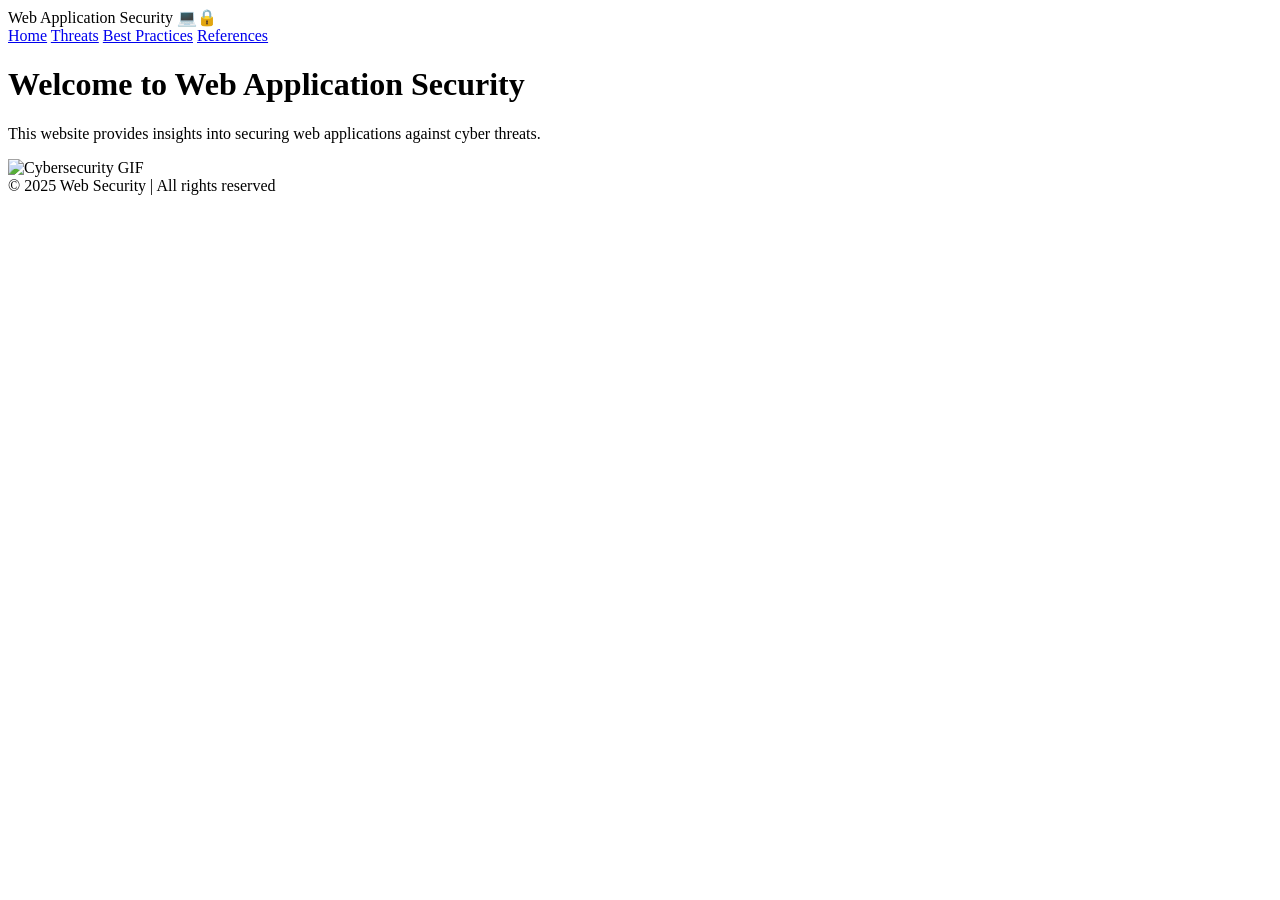
==== index.html @ e3ea3e13 "Add files via upload" ====
<!DOCTYPE html>
<html lang="en">
<head>
    <meta charset="UTF-8">
    <meta name="viewport" content="width=device-width, initial-scale=1.0">
    <title>Web Application Security</title>
    <link rel="stylesheet" href="styles.css">
</head>
<body>

<header>Web Application Security 💻🔒</header>

<nav>
    <a href="index.html">Home</a>
    <a href="topic1.html">Threats</a>
    <a href="topic2.html">Best Practices</a>
    <a href="references.html">References</a>
</nav>

<div class="container">
    <h1>Welcome to Web Application Security</h1>
    <p>This website provides insights into securing web applications against cyber threats.</p>
    <img src="https://media.giphy.com/media/l3vR6asMjj6TZ80fu/giphy.gif" alt="Cybersecurity GIF">
</div>

<footer>© 2025 Web Security | All rights reserved</footer>

</body>
</html>
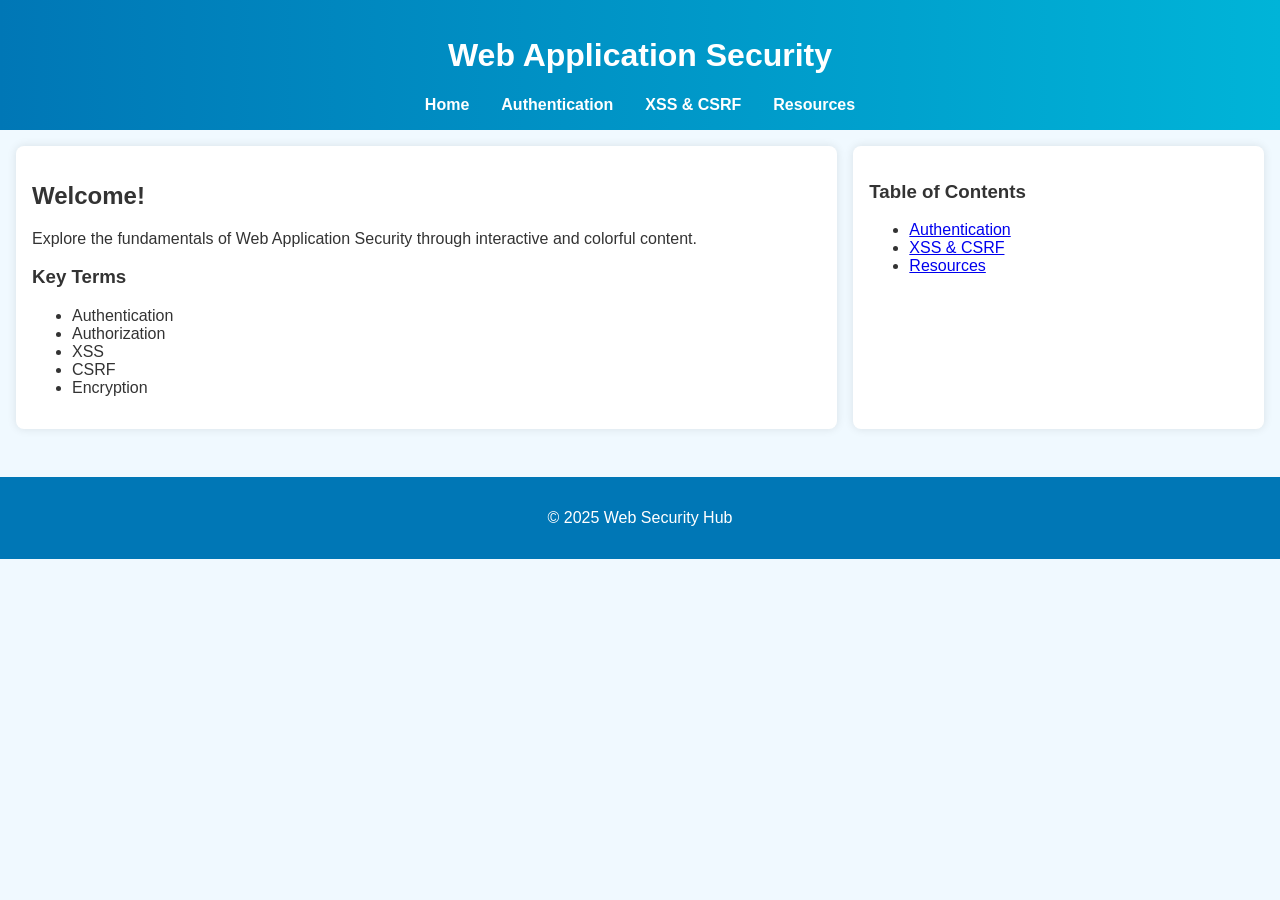
==== commit 53a8d62a: "Add files via upload" ====
--- a/index.html
+++ b/index.html
@@ -4,26 +4,46 @@
     <meta charset="UTF-8">
     <meta name="viewport" content="width=device-width, initial-scale=1.0">
     <title>Web Application Security</title>
-    <link rel="stylesheet" href="styles.css">
+    <link rel="stylesheet" href="style.css">
 </head>
 <body>
-
-<header>Web Application Security 💻🔒</header>
-
-<nav>
-    <a href="index.html">Home</a>
-    <a href="topic1.html">Threats</a>
-    <a href="topic2.html">Best Practices</a>
-    <a href="references.html">References</a>
-</nav>
-
-<div class="container">
-    <h1>Welcome to Web Application Security</h1>
-    <p>This website provides insights into securing web applications against cyber threats.</p>
-    <img src="https://media.giphy.com/media/l3vR6asMjj6TZ80fu/giphy.gif" alt="Cybersecurity GIF">
-</div>
-
-<footer>© 2025 Web Security | All rights reserved</footer>
-
+    <header>
+        <h1>Web Application Security</h1>
+        <nav>
+            <input type="checkbox" id="menu-toggle"/>
+            <label for="menu-toggle" class="menu-icon">&#9776;</label>
+            <ul class="menu">
+                <li><a href="index.html">Home</a></li>
+                <li><a href="authentication.html">Authentication</a></li>
+                <li><a href="xss-csrf.html">XSS & CSRF</a></li>
+                <li><a href="resources.html">Resources</a></li>
+            </ul>
+        </nav>
+    </header>
+    <main class="grid-container">
+        <section class="intro">
+            <h2>Welcome!</h2>
+            <p>Explore the fundamentals of Web Application Security through interactive and colorful content.</p>
+            <h3>Key Terms</h3>
+            <ul>
+                <li>Authentication</li>
+                <li>Authorization</li>
+                <li>XSS</li>
+                <li>CSRF</li>
+                <li>Encryption</li>
+            </ul>
+        </section>
+        <aside class="toc">
+            <h3>Table of Contents</h3>
+            <ul>
+                <li><a href="authentication.html">Authentication</a></li>
+                <li><a href="xss-csrf.html">XSS & CSRF</a></li>
+                <li><a href="resources.html">Resources</a></li>
+            </ul>
+        </aside>
+    </main>
+    <footer>
+        <p>&copy; 2025 Web Security Hub</p>
+    </footer>
 </body>
 </html>
--- a/style.css
+++ b/style.css
@@ -0,0 +1,96 @@
+body {
+    margin: 0;
+    font-family: 'Segoe UI', sans-serif;
+    background: #f0f9ff;
+    color: #333;
+}
+header {
+    background: linear-gradient(to right, #0077b6, #00b4d8);
+    padding: 1em;
+    color: white;
+    text-align: center;
+}
+nav {
+    position: relative;
+}
+.menu-icon {
+    display: none;
+    font-size: 2em;
+    cursor: pointer;
+    color: white;
+}
+#menu-toggle {
+    display: none;
+}
+.menu {
+    list-style: none;
+    display: flex;
+    justify-content: center;
+    padding: 0;
+    margin: 0;
+}
+.menu li {
+    margin: 0 1em;
+}
+.menu a {
+    text-decoration: none;
+    color: white;
+    font-weight: bold;
+    transition: color 0.3s;
+}
+.menu a:hover {
+    color: #ffdd00;
+}
+.grid-container {
+    display: grid;
+    grid-template-columns: 2fr 1fr;
+    gap: 1em;
+    padding: 1em;
+}
+.intro, .toc, .content {
+    background: #ffffff;
+    padding: 1em;
+    border-radius: 8px;
+    box-shadow: 0 0 10px rgba(0,0,0,0.1);
+}
+table {
+    width: 100%;
+    border-collapse: collapse;
+    margin-top: 1em;
+}
+table, th, td {
+    border: 1px solid #ccc;
+}
+th, td {
+    padding: 0.5em;
+    text-align: left;
+}
+footer {
+    background: #0077b6;
+    color: white;
+    text-align: center;
+    padding: 1em;
+    margin-top: 2em;
+}
+@media (max-width: 768px) {
+    .grid-container {
+        grid-template-columns: 1fr;
+    }
+    .menu {
+        flex-direction: column;
+        display: none;
+        background-color: #0077b6;
+        position: absolute;
+        width: 100%;
+        top: 100%;
+        left: 0;
+    }
+    #menu-toggle:checked + .menu-icon + .menu {
+        display: flex;
+    }
+    .menu-icon {
+        display: block;
+        text-align: right;
+        padding: 0.5em 1em;
+    }
+}
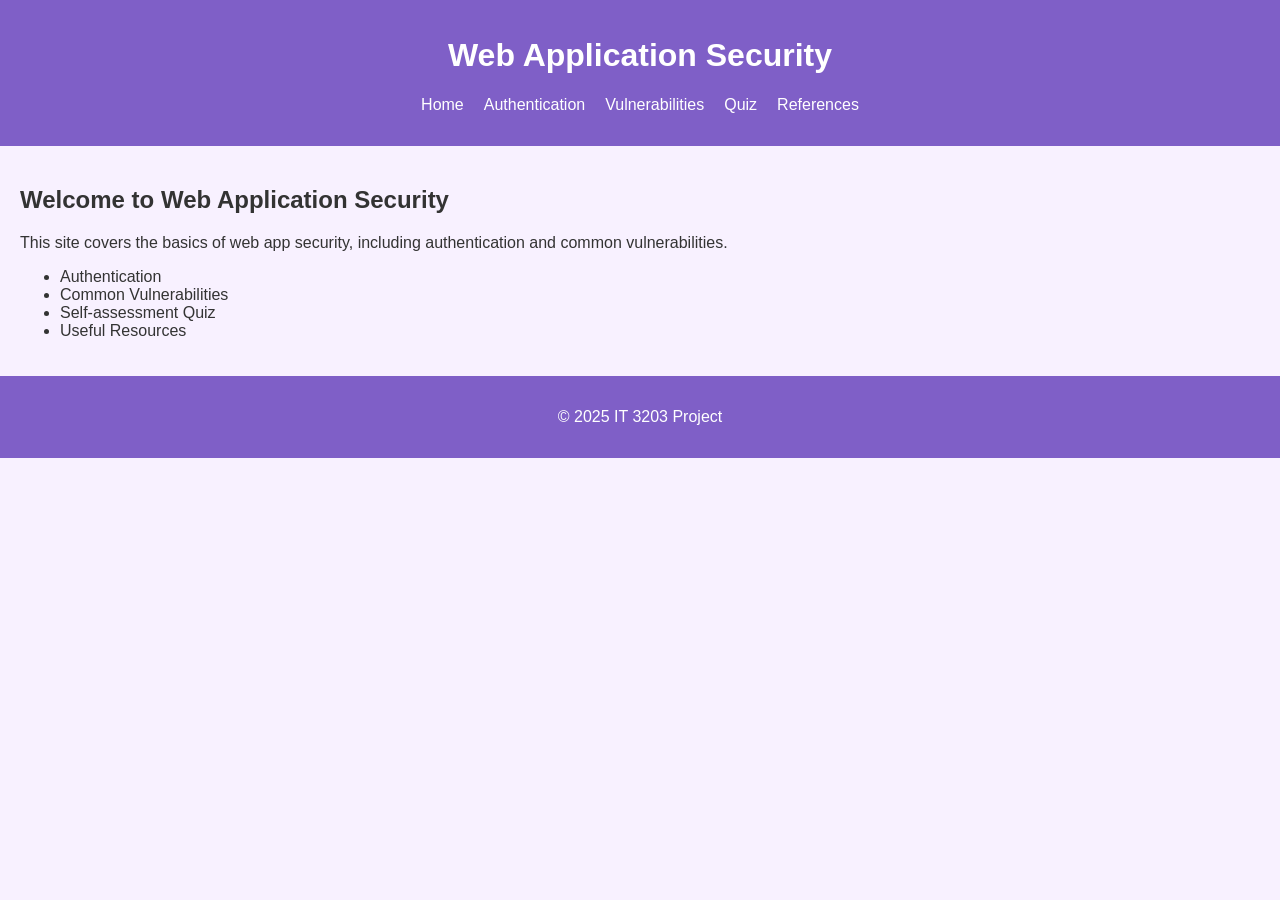
==== commit 1d48ec46: "Add files via upload" ====
--- a/index.html
+++ b/index.html
@@ -1,49 +1,38 @@
 <!DOCTYPE html>
 <html lang="en">
 <head>
-    <meta charset="UTF-8">
-    <meta name="viewport" content="width=device-width, initial-scale=1.0">
-    <title>Web Application Security</title>
-    <link rel="stylesheet" href="style.css">
+  <meta charset="UTF-8" />
+  <meta name="viewport" content="width=device-width, initial-scale=1.0" />
+  <title>Web Application Security</title>
+  <link rel="stylesheet" href="style.css" />
 </head>
 <body>
-    <header>
-        <h1>Web Application Security</h1>
-        <nav>
-            <input type="checkbox" id="menu-toggle"/>
-            <label for="menu-toggle" class="menu-icon">&#9776;</label>
-            <ul class="menu">
-                <li><a href="index.html">Home</a></li>
-                <li><a href="authentication.html">Authentication</a></li>
-                <li><a href="xss-csrf.html">XSS & CSRF</a></li>
-                <li><a href="resources.html">Resources</a></li>
-            </ul>
-        </nav>
-    </header>
-    <main class="grid-container">
-        <section class="intro">
-            <h2>Welcome!</h2>
-            <p>Explore the fundamentals of Web Application Security through interactive and colorful content.</p>
-            <h3>Key Terms</h3>
-            <ul>
-                <li>Authentication</li>
-                <li>Authorization</li>
-                <li>XSS</li>
-                <li>CSRF</li>
-                <li>Encryption</li>
-            </ul>
-        </section>
-        <aside class="toc">
-            <h3>Table of Contents</h3>
-            <ul>
-                <li><a href="authentication.html">Authentication</a></li>
-                <li><a href="xss-csrf.html">XSS & CSRF</a></li>
-                <li><a href="resources.html">Resources</a></li>
-            </ul>
-        </aside>
-    </main>
-    <footer>
-        <p>&copy; 2025 Web Security Hub</p>
-    </footer>
+  <header>
+    <h1>Web Application Security</h1>
+    <nav>
+      <ul class="menu">
+        <li><a href="index.html">Home</a></li>
+        <li><a href="authentication.html">Authentication</a></li>
+        <li><a href="vulnerabilities.html">Vulnerabilities</a></li>
+        <li><a href="quiz.html">Quiz</a></li>
+        <li><a href="references.html">References</a></li>
+      </ul>
+    </nav>
+  </header>
+  <main>
+    <section>
+      <h2>Welcome to Web Application Security</h2>
+      <p>This site covers the basics of web app security, including authentication and common vulnerabilities.</p>
+      <ul>
+        <li>Authentication</li>
+        <li>Common Vulnerabilities</li>
+        <li>Self-assessment Quiz</li>
+        <li>Useful Resources</li>
+      </ul>
+    </section>
+  </main>
+  <footer>
+    <p>&copy; 2025 IT 3203 Project</p>
+  </footer>
 </body>
-</html>+</html>
--- a/style.css
+++ b/style.css
@@ -1,96 +1,42 @@
 body {
-    margin: 0;
-    font-family: 'Segoe UI', sans-serif;
-    background: #f0f9ff;
-    color: #333;
+  font-family: Arial, sans-serif;
+  margin: 0;
+  padding: 0;
+  background: #f8f1ff;
+  color: #333;
 }
-header {
-    background: linear-gradient(to right, #0077b6, #00b4d8);
-    padding: 1em;
-    color: white;
-    text-align: center;
-}
-nav {
-    position: relative;
-}
-.menu-icon {
-    display: none;
-    font-size: 2em;
-    cursor: pointer;
-    color: white;
-}
-#menu-toggle {
-    display: none;
+header, footer {
+  background: #7f5fc7;
+  color: white;
+  text-align: center;
+  padding: 1em;
 }
 .menu {
-    list-style: none;
-    display: flex;
-    justify-content: center;
-    padding: 0;
-    margin: 0;
+  display: flex;
+  justify-content: center;
+  list-style: none;
+  padding: 0;
 }
 .menu li {
-    margin: 0 1em;
+  margin: 0 10px;
 }
 .menu a {
-    text-decoration: none;
-    color: white;
-    font-weight: bold;
-    transition: color 0.3s;
+  color: white;
+  text-decoration: none;
 }
 .menu a:hover {
-    color: #ffdd00;
+  text-decoration: underline;
 }
-.grid-container {
-    display: grid;
-    grid-template-columns: 2fr 1fr;
-    gap: 1em;
-    padding: 1em;
-}
-.intro, .toc, .content {
-    background: #ffffff;
-    padding: 1em;
-    border-radius: 8px;
-    box-shadow: 0 0 10px rgba(0,0,0,0.1);
-}
-table {
-    width: 100%;
-    border-collapse: collapse;
-    margin-top: 1em;
+main {
+  padding: 20px;
 }
 table, th, td {
-    border: 1px solid #ccc;
-}
-th, td {
-    padding: 0.5em;
-    text-align: left;
-}
-footer {
-    background: #0077b6;
-    color: white;
-    text-align: center;
-    padding: 1em;
-    margin-top: 2em;
+  border: 1px solid black;
+  border-collapse: collapse;
+  padding: 10px;
 }
 @media (max-width: 768px) {
-    .grid-container {
-        grid-template-columns: 1fr;
-    }
-    .menu {
-        flex-direction: column;
-        display: none;
-        background-color: #0077b6;
-        position: absolute;
-        width: 100%;
-        top: 100%;
-        left: 0;
-    }
-    #menu-toggle:checked + .menu-icon + .menu {
-        display: flex;
-    }
-    .menu-icon {
-        display: block;
-        text-align: right;
-        padding: 0.5em 1em;
-    }
-}+  .menu {
+    flex-direction: column;
+  }
+}
